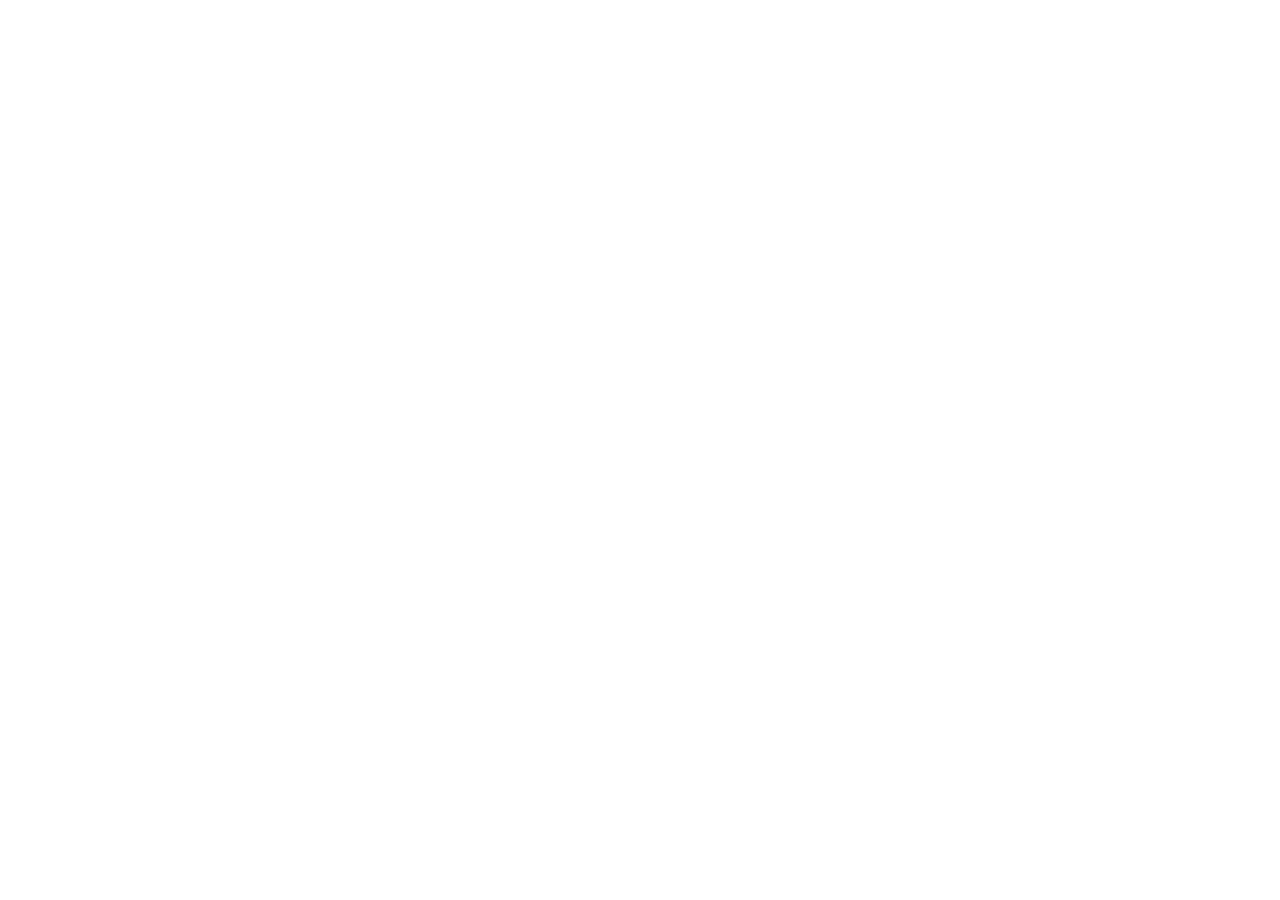
==== index.html @ a6e162e7 "fix" ====
<!DOCTYPE html>
<html lang="en">
<head>
    <meta charset="UTF-8">
    <meta http-equiv="X-UA-Compatible" content="IE=edge">
    <meta name="viewport" content="width=device-width, initial-scale=1.0">
    <title>EDDIRICH</title>
</head>
<body>
    <h1></h1>
</body>
</html>
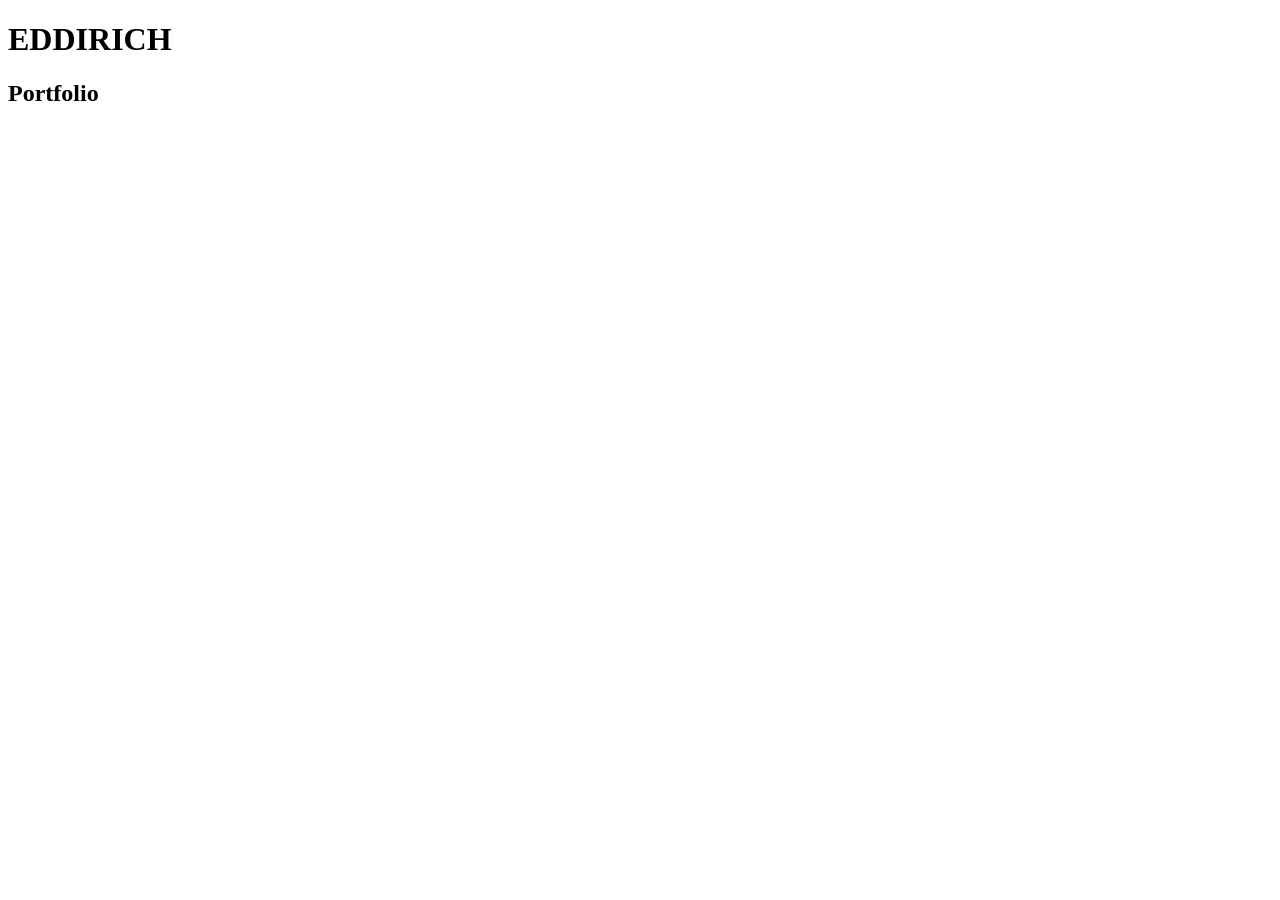
==== commit b3f30e85: "stile" ====
--- a/index.html
+++ b/index.html
@@ -5,8 +5,10 @@
     <meta http-equiv="X-UA-Compatible" content="IE=edge">
     <meta name="viewport" content="width=device-width, initial-scale=1.0">
     <title>EDDIRICH</title>
+    <link rel="stylesheet" href="style.css">
 </head>
 <body>
-    <h1></h1>
+    <h1>EDDIRICH</h1>
+    <h2>Portfolio</h>
 </body>
 </html>
--- a/style.css
+++ b/style.css
@@ -0,0 +1,3 @@
+h1 h2 {
+    color: blueviolet;
+}
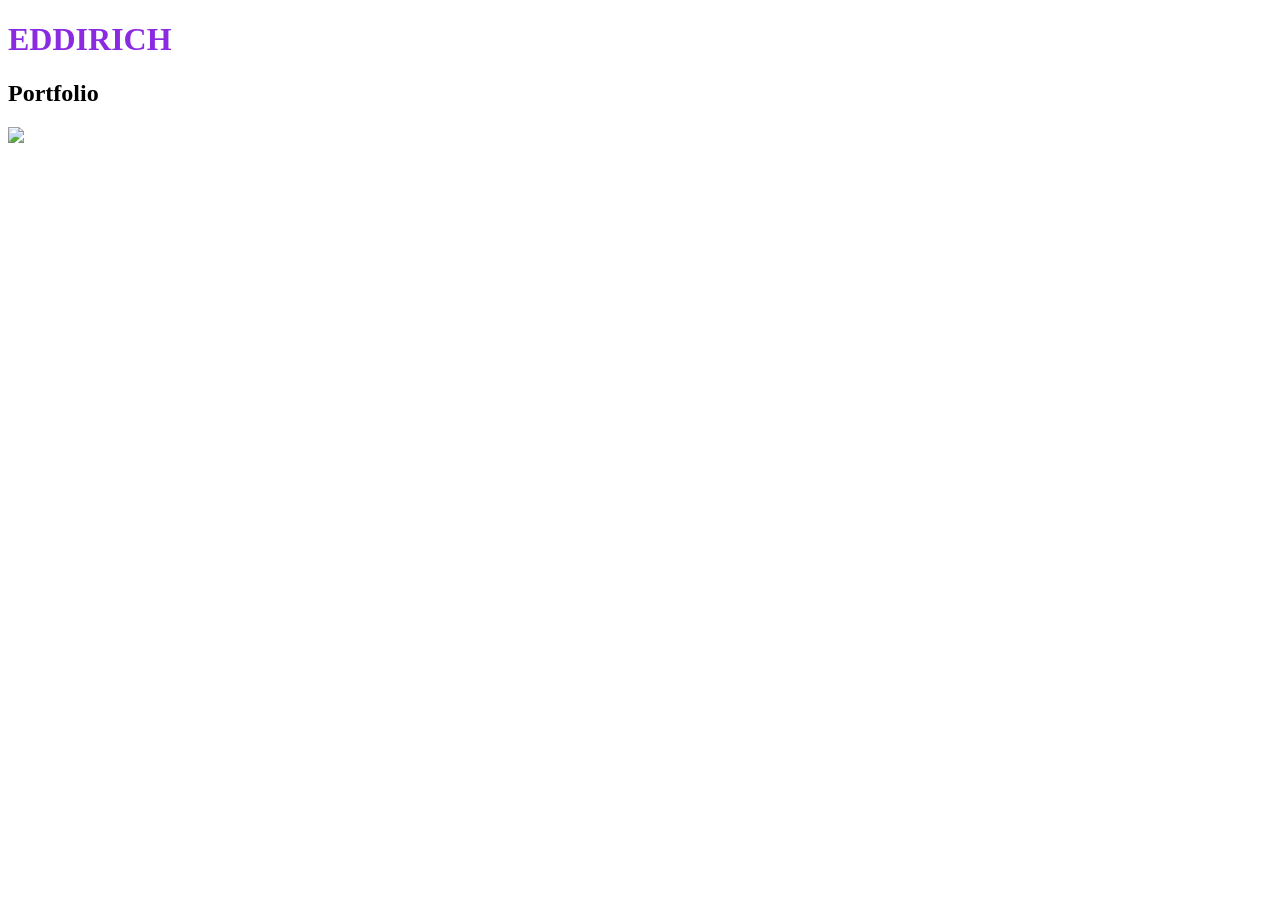
==== commit 8b38b23a: "ddddd" ====
--- a/index.html
+++ b/index.html
@@ -8,7 +8,11 @@
     <link rel="stylesheet" href="style.css">
 </head>
 <body>
+    <div>
     <h1>EDDIRICH</h1>
     <h2>Portfolio</h>
+    </div>
+    <img src="https://github.com/Eddirich/EDDIRICH.github.io.git">
+</div> 
 </body>
 </html>
--- a/style.css
+++ b/style.css
@@ -1,3 +1,3 @@
-h1 h2 {
+h1{
     color: blueviolet;
-}+}
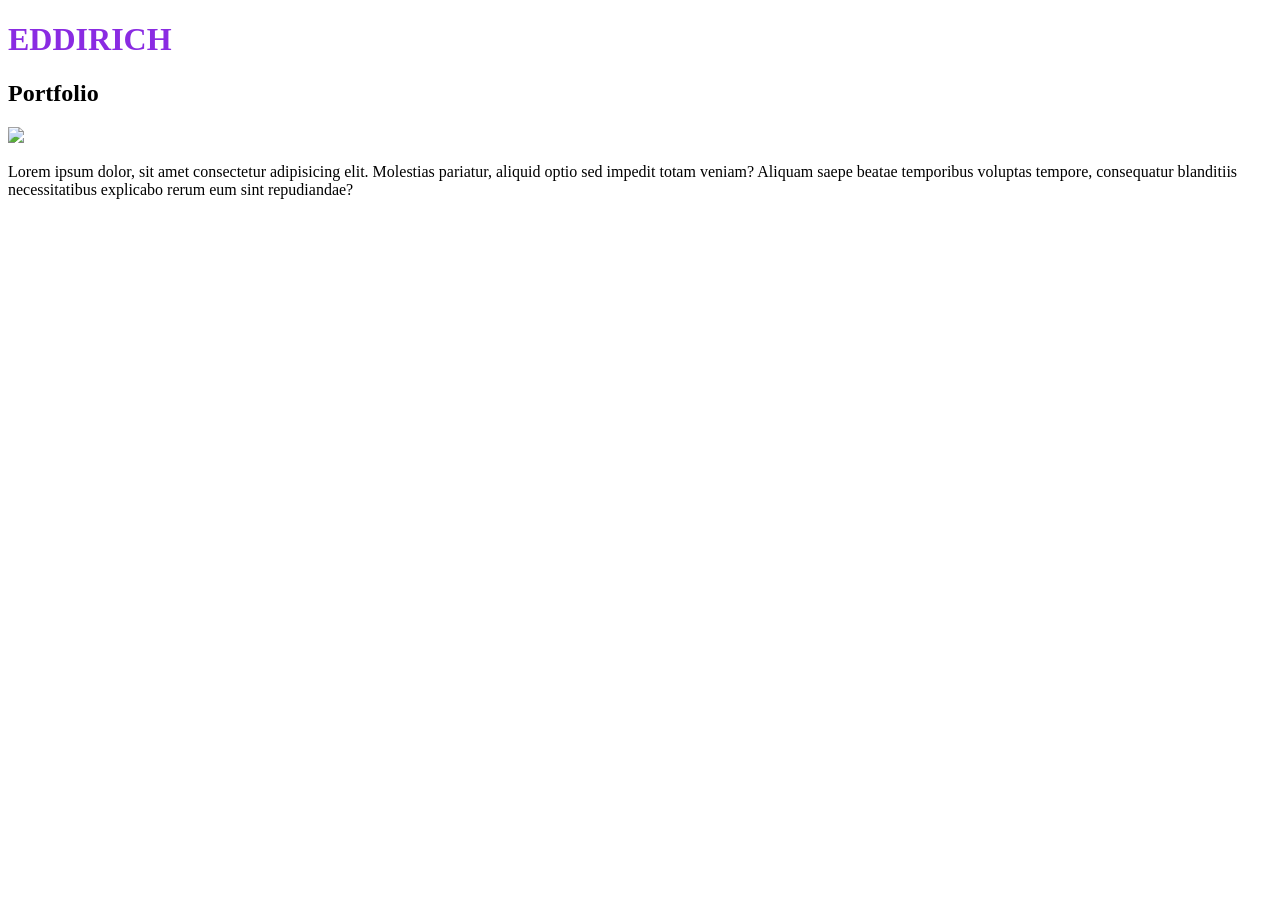
==== commit e7c9a083: "ewewe" ====
--- a/index.html
+++ b/index.html
@@ -12,7 +12,9 @@
     <h1>EDDIRICH</h1>
     <h2>Portfolio</h>
     </div>
-    <img src="https://github.com/Eddirich/EDDIRICH.github.io.git">
+    <img src="https://picsum.photos/id/870/200/300?grayscale&blur=2">
+    <p> Lorem ipsum dolor, sit amet consectetur adipisicing elit. Molestias pariatur, aliquid optio sed impedit totam veniam? Aliquam saepe beatae temporibus voluptas tempore, consequatur blanditiis necessitatibus explicabo rerum eum sint repudiandae?
+    </p>
 </div> 
 </body>
 </html>
--- a/style.css
+++ b/style.css
@@ -1,3 +1,3 @@
 h1{
     color: blueviolet;
-}
+}
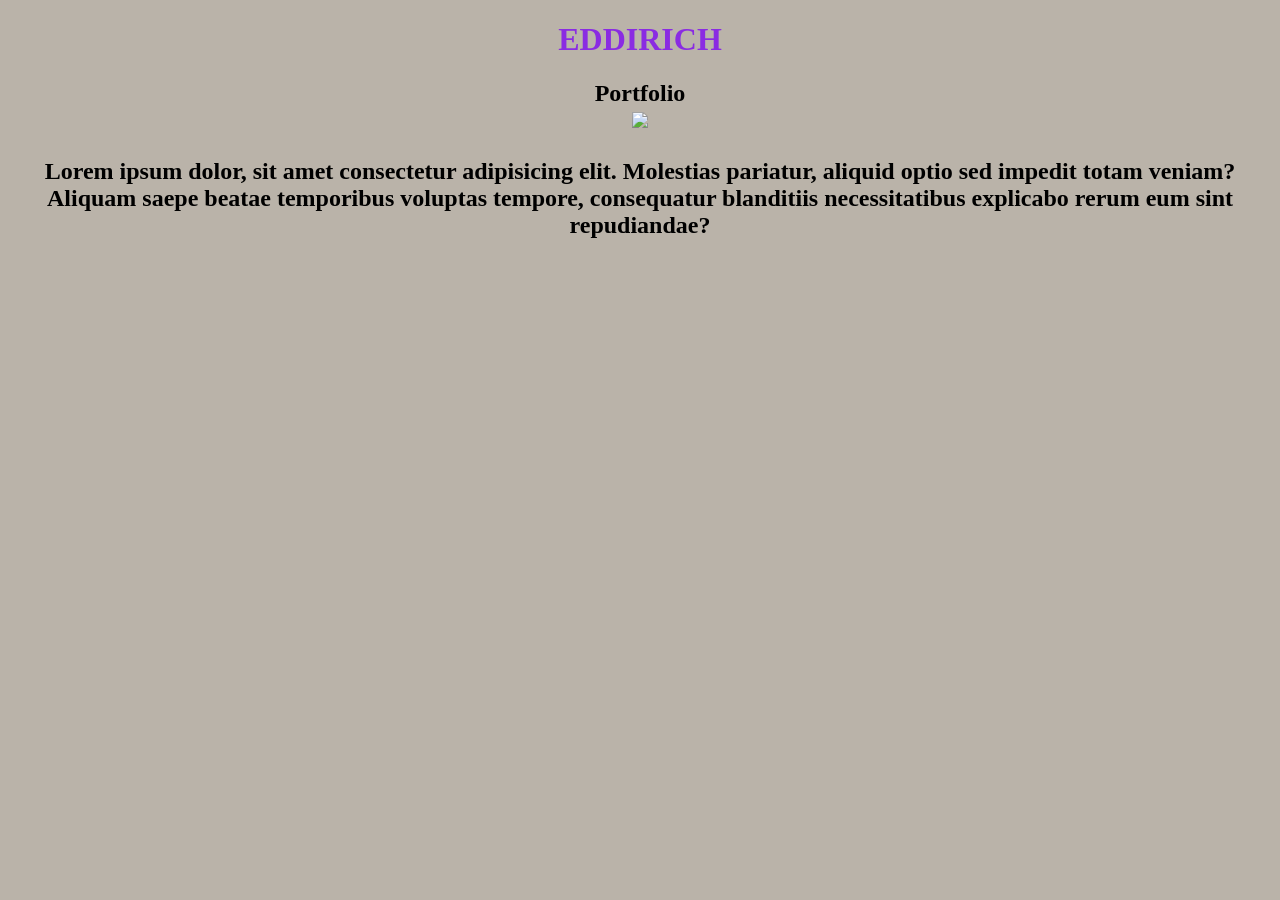
==== commit 562c1273: "sddsds" ====
--- a/index.html
+++ b/index.html
@@ -8,13 +8,15 @@
     <link rel="stylesheet" href="style.css">
 </head>
 <body>
-    <div>
-    <h1>EDDIRICH</h1>
-    <h2>Portfolio</h>
+    <div class="container">
+        <div>
+            <h1>EDDIRICH</h1>
+            <h2>Portfolio</h>
+                <br>
+            <img src="https://picsum.photos/id/870/200/300?grayscale&blur=2">
+            <p> Lorem ipsum dolor, sit amet consectetur adipisicing elit. Molestias pariatur, aliquid optio sed impedit totam veniam? Aliquam saepe beatae temporibus voluptas tempore, consequatur blanditiis necessitatibus explicabo rerum eum sint repudiandae?
+            </p>
+        </div>
     </div>
-    <img src="https://picsum.photos/id/870/200/300?grayscale&blur=2">
-    <p> Lorem ipsum dolor, sit amet consectetur adipisicing elit. Molestias pariatur, aliquid optio sed impedit totam veniam? Aliquam saepe beatae temporibus voluptas tempore, consequatur blanditiis necessitatibus explicabo rerum eum sint repudiandae?
-    </p>
-</div> 
 </body>
 </html>
--- a/style.css
+++ b/style.css
@@ -1,3 +1,17 @@
 h1{
     color: blueviolet;
+}
+
+body {
+    background-color: rgba(134, 122, 105, 0.568);
+}
+
+#borderimg {
+    border: 10px solid transparent;
+    padding: 15px;
+    border-image: url(https://picsum.photos/id/870/200/300?grayscale&blur=2) 30 stretch;
+  }
+
+.container{
+    text-align: center;
 }
